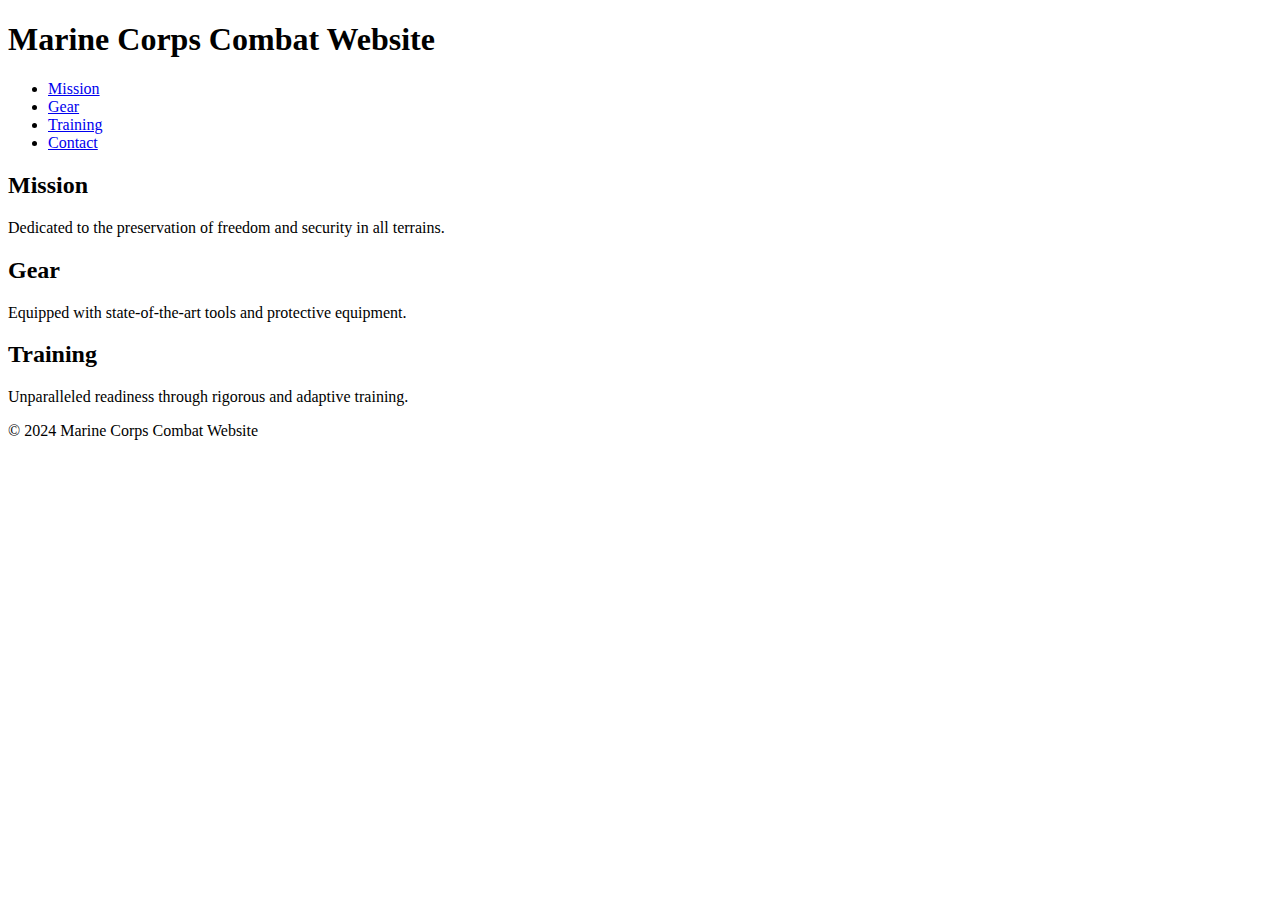
==== index.html @ 915a9465 "Create index.html" ====
<!DOCTYPE html>
<html lang="en">
<head>
  <meta charset="UTF-8">
  <meta name="viewport" content="width=device-width, initial-scale=1.0">
  <title>Marine Corps Combat Style</title>
  <link rel="stylesheet" href="style.css">
</head>
<body>
  <header class="header">
    <h1>Marine Corps Combat Website</h1>
  </header>
  <nav class="navbar">
    <ul>
      <li><a href="#mission">Mission</a></li>
      <li><a href="#gear">Gear</a></li>
      <li><a href="#training">Training</a></li>
      <li><a href="#contact">Contact</a></li>
    </ul>
  </nav>
  <main class="main-content">
    <section id="mission">
      <h2>Mission</h2>
      <p>Dedicated to the preservation of freedom and security in all terrains.</p>
    </section>
    <section id="gear">
      <h2>Gear</h2>
      <p>Equipped with state-of-the-art tools and protective equipment.</p>
    </section>
    <section id="training">
      <h2>Training</h2>
      <p>Unparalleled readiness through rigorous and adaptive training.</p>
    </section>
  </main>
  <footer class="footer">
    <p>&copy; 2024 Marine Corps Combat Website</p>
  </footer>
</body>
</html>
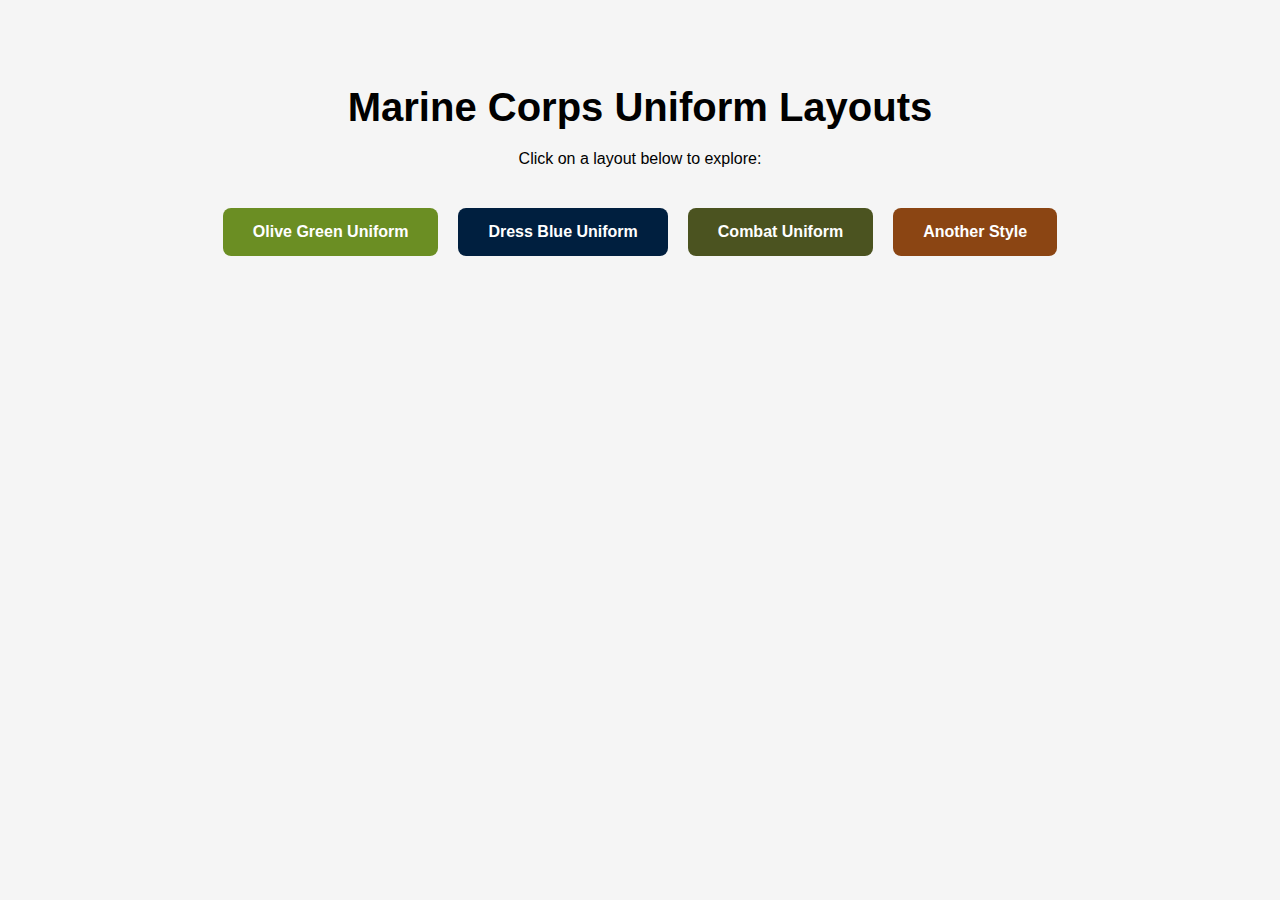
==== commit ade64278: "Update index.html" ====
--- a/index.html
+++ b/index.html
@@ -3,37 +3,49 @@
 <head>
   <meta charset="UTF-8">
   <meta name="viewport" content="width=device-width, initial-scale=1.0">
-  <title>Marine Corps Combat Style</title>
-  <link rel="stylesheet" href="style.css">
+  <title>Marine Corps Uniform Layouts</title>
+  <style>
+    body {
+      font-family: Arial, sans-serif;
+      text-align: center;
+      background-color: #F5F5F5;
+      padding: 50px;
+    }
+    h1 {
+      font-size: 2.5rem;
+      margin-bottom: 20px;
+    }
+    .navigation {
+      display: flex;
+      justify-content: center;
+      gap: 20px;
+      margin-top: 40px;
+    }
+    .navigation a {
+      text-decoration: none;
+      color: white;
+      padding: 15px 30px;
+      border-radius: 8px;
+      font-weight: bold;
+    }
+    .olive { background-color: #6B8E23; }
+    .blue { background-color: #001F3F; }
+    .combat { background-color: #4B5320; }
+    .another { background-color: #8B4513; }
+    .navigation a:hover {
+      opacity: 0.8;
+    }
+  </style>
 </head>
 <body>
-  <header class="header">
-    <h1>Marine Corps Combat Website</h1>
-  </header>
-  <nav class="navbar">
-    <ul>
-      <li><a href="#mission">Mission</a></li>
-      <li><a href="#gear">Gear</a></li>
-      <li><a href="#training">Training</a></li>
-      <li><a href="#contact">Contact</a></li>
-    </ul>
-  </nav>
-  <main class="main-content">
-    <section id="mission">
-      <h2>Mission</h2>
-      <p>Dedicated to the preservation of freedom and security in all terrains.</p>
-    </section>
-    <section id="gear">
-      <h2>Gear</h2>
-      <p>Equipped with state-of-the-art tools and protective equipment.</p>
-    </section>
-    <section id="training">
-      <h2>Training</h2>
-      <p>Unparalleled readiness through rigorous and adaptive training.</p>
-    </section>
-  </main>
-  <footer class="footer">
-    <p>&copy; 2024 Marine Corps Combat Website</p>
-  </footer>
+  <h1>Marine Corps Uniform Layouts</h1>
+  <p>Click on a layout below to explore:</p>
+  <div class="navigation">
+    <a href="formal.html" class="olive">Olive Green Uniform</a>
+    <a href="dress_blue.html" class="blue">Dress Blue Uniform</a>
+    <a href="combat.html" class="combat">Combat Uniform</a>
+    <a href="another.html" class="another">Another Style</a>
+  </div>
 </body>
 </html>
+
